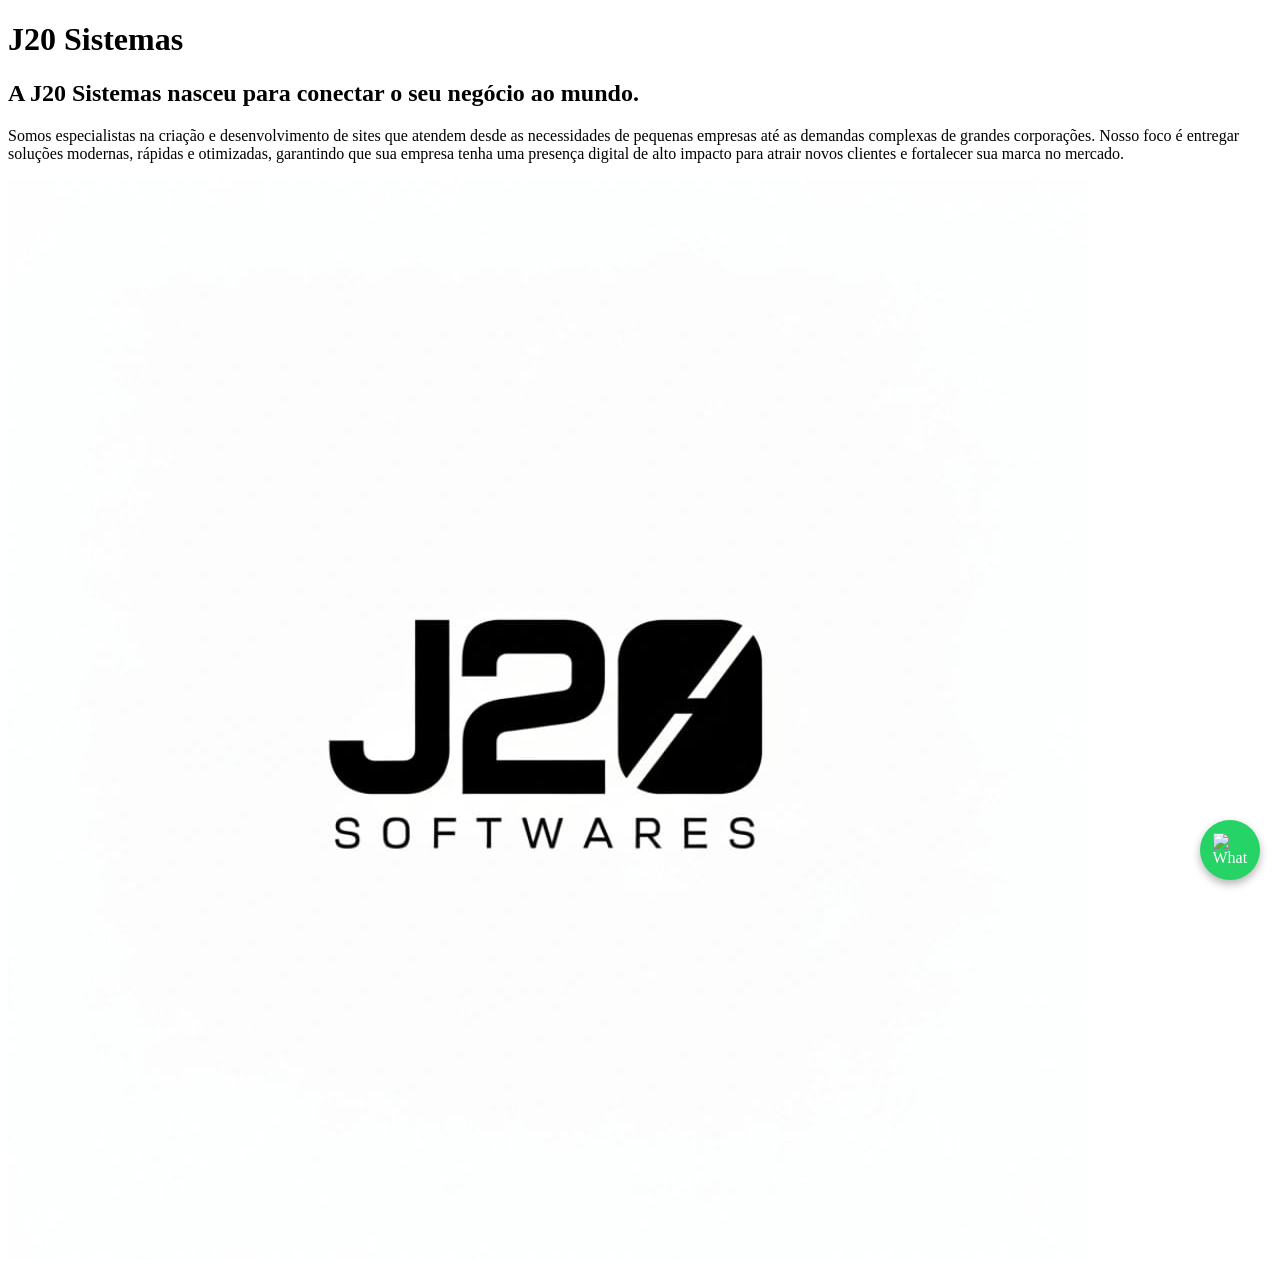
==== index.html @ c31d9980 "Atualiza index.html" ====
<!DOCTYPE html>
<html lang="pt-br">

    <!--Contém informações sobre a página. (Invisível ao usuário)-->
    <head>

        <meta charset="UTF-8">     <!--Define o conjunto de caracteres da página-->
        <meta name="description" content="A J20 Sistemas desenvolve sites profissionais, modernos e eficientes para empresas que desejam ter presença digital e mais resultados na internet.">
        <meta name="robots" content="nofollow">     <!--Instrui os motores de busca a não seguirem os links desta página-->
        <meta name="viewport" content="width=device-width, initial-scale=1.0">
        <title>  J20 Sistemas | Home</title>


        <style>
            .whatsapp-btn { 
                position: fixed;                            /*fixa o elemento na tela*/
                bottom: 20px;                               /*afasta o elemento 20 pixels da parte de baixo da tela*/
                right: 20px;                                /*Distância da direita da tela*/
                width: 60px;                                /*Largura do Botão*/
                height: 60px;                               /*Altura do Botão*/
                background-color: #25D366;                /*Cor verde do WhatsApp*/
                color: white;                             /*Cor do Símbolo*/
                border-radius: 50%;                         /*Deixa o botão redondo*/
                display: flex;                              /*Ativa o modo flexível*/
                align-items: center;                        /*Centraliza o conteúdo verticalmente*/
                justify-content: center;                    /*Centraliza Horizontalmente*/
                box-shadow: 0 4px 8px rgba(0,0,0,0.3);    /*Sombra*/
                text-decoration: none;                      /*Remove o sublinhado do link*/
            }

            .whatsapp-btn img {
                width: 35px;
                height: 35px;
            }
            
            .whatsapp-btn:hover {                           /*Efeito quando passa o mouse*/
                background-color: #1ebe5d;                /*Verde mais escuro*/
            }
        </style>

    </head>

    <!--Contém a parte visível da página. (Conteúdo)-->
    <body>
        <h1>J20 Sistemas</h1>
        <h2>A J20 Sistemas nasceu para conectar o seu negócio ao mundo.</h2>

        <div>
        <p>
            Somos especialistas na criação e desenvolvimento de sites que atendem desde as necessidades de pequenas empresas até as demandas complexas de grandes corporações.
            Nosso foco é entregar soluções modernas, rápidas e otimizadas, garantindo que sua empresa tenha uma presença digital de alto impacto para atrair novos clientes e fortalecer sua marca no mercado.
        </p>
        </div>

        <div>
        <!--Link-->
        <a class="whatsapp-btn"      
            href="https://w.app/j20"
            target="_blank">                     <!--O atributo target abre o link em uma nova aba.-->
            
            <img src="https://upload.wikimedia.org/wikipedia/commons/6/6b/WhatsApp.svg" alt="WhatsApp">
        </a>  
        </div>                     
        
        <div>
        <!--Imagem-->
        <img src="Imagens J20/Logo J20.jpeg"
            alt="Logo da Empresa J20"                     
            title="Logo"
        >
        </div>
    </body>
</html>
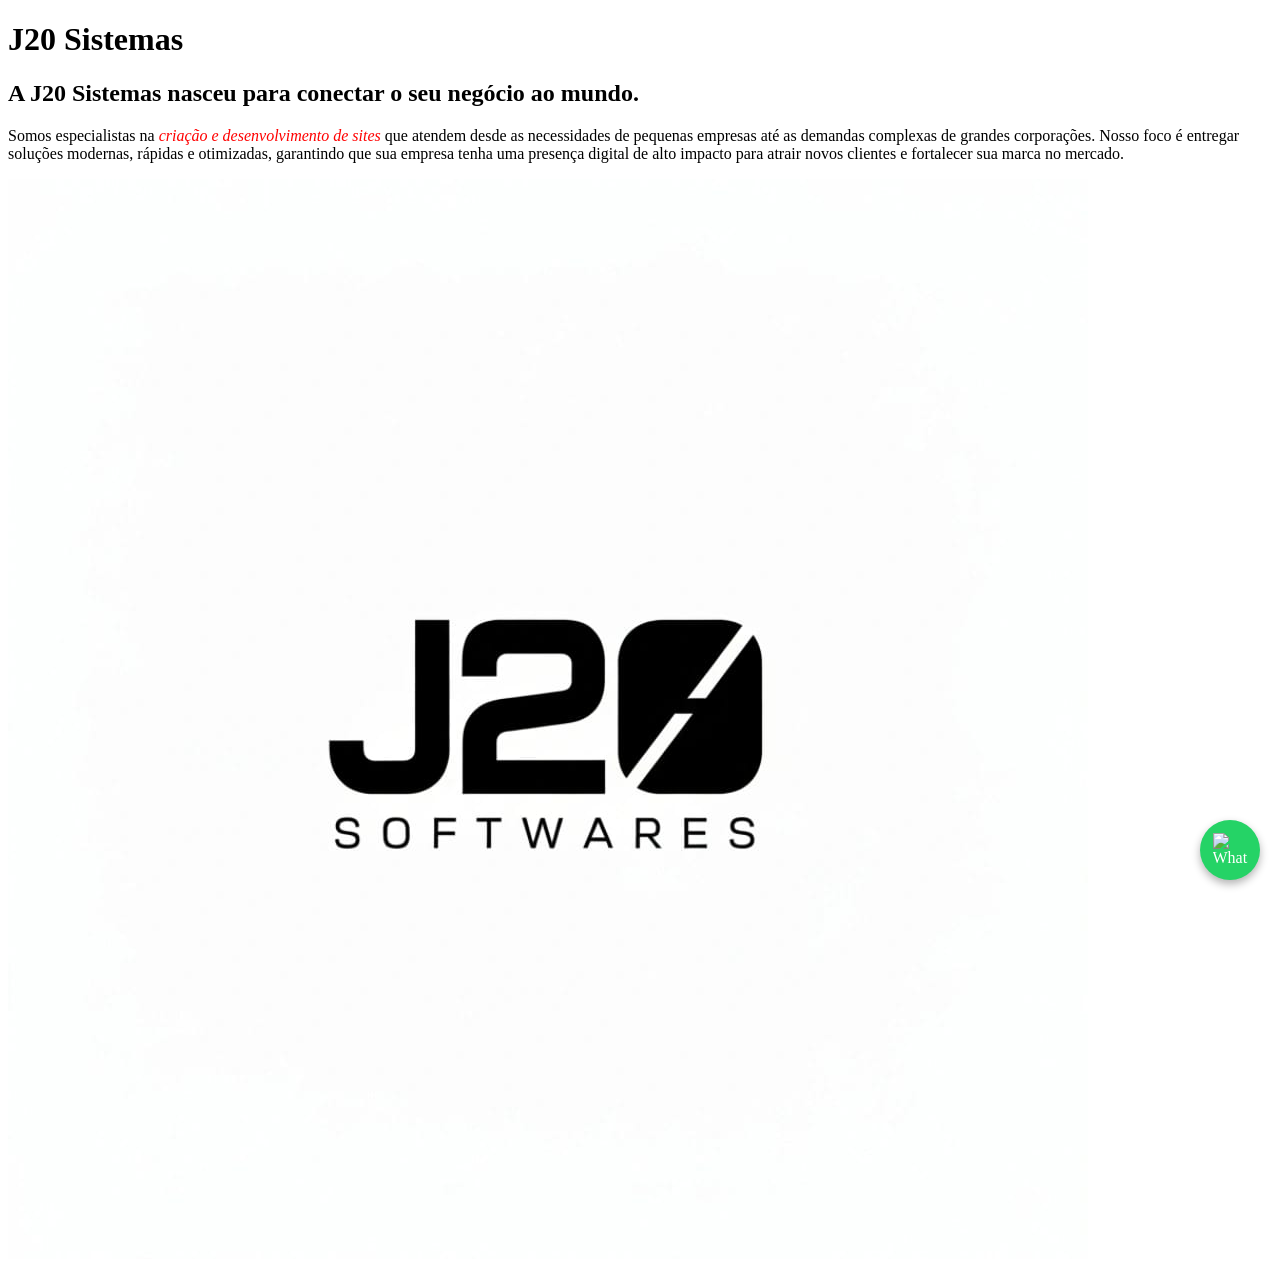
==== commit a2e4ea53: "Atualização" ====
--- a/index.html
+++ b/index.html
@@ -38,6 +38,13 @@
             }
         </style>
 
+
+        <style>
+            .destaque {
+                color:red; 
+                font-style:italic;       
+            }
+        </style>
     </head>
 
     <!--Contém a parte visível da página. (Conteúdo)-->
@@ -47,7 +54,7 @@
 
         <div>
         <p>
-            Somos especialistas na criação e desenvolvimento de sites que atendem desde as necessidades de pequenas empresas até as demandas complexas de grandes corporações.
+            Somos especialistas na <span class="destaque">criação e desenvolvimento de sites</span> que atendem desde as necessidades de pequenas empresas até as demandas complexas de grandes corporações.
             Nosso foco é entregar soluções modernas, rápidas e otimizadas, garantindo que sua empresa tenha uma presença digital de alto impacto para atrair novos clientes e fortalecer sua marca no mercado.
         </p>
         </div>
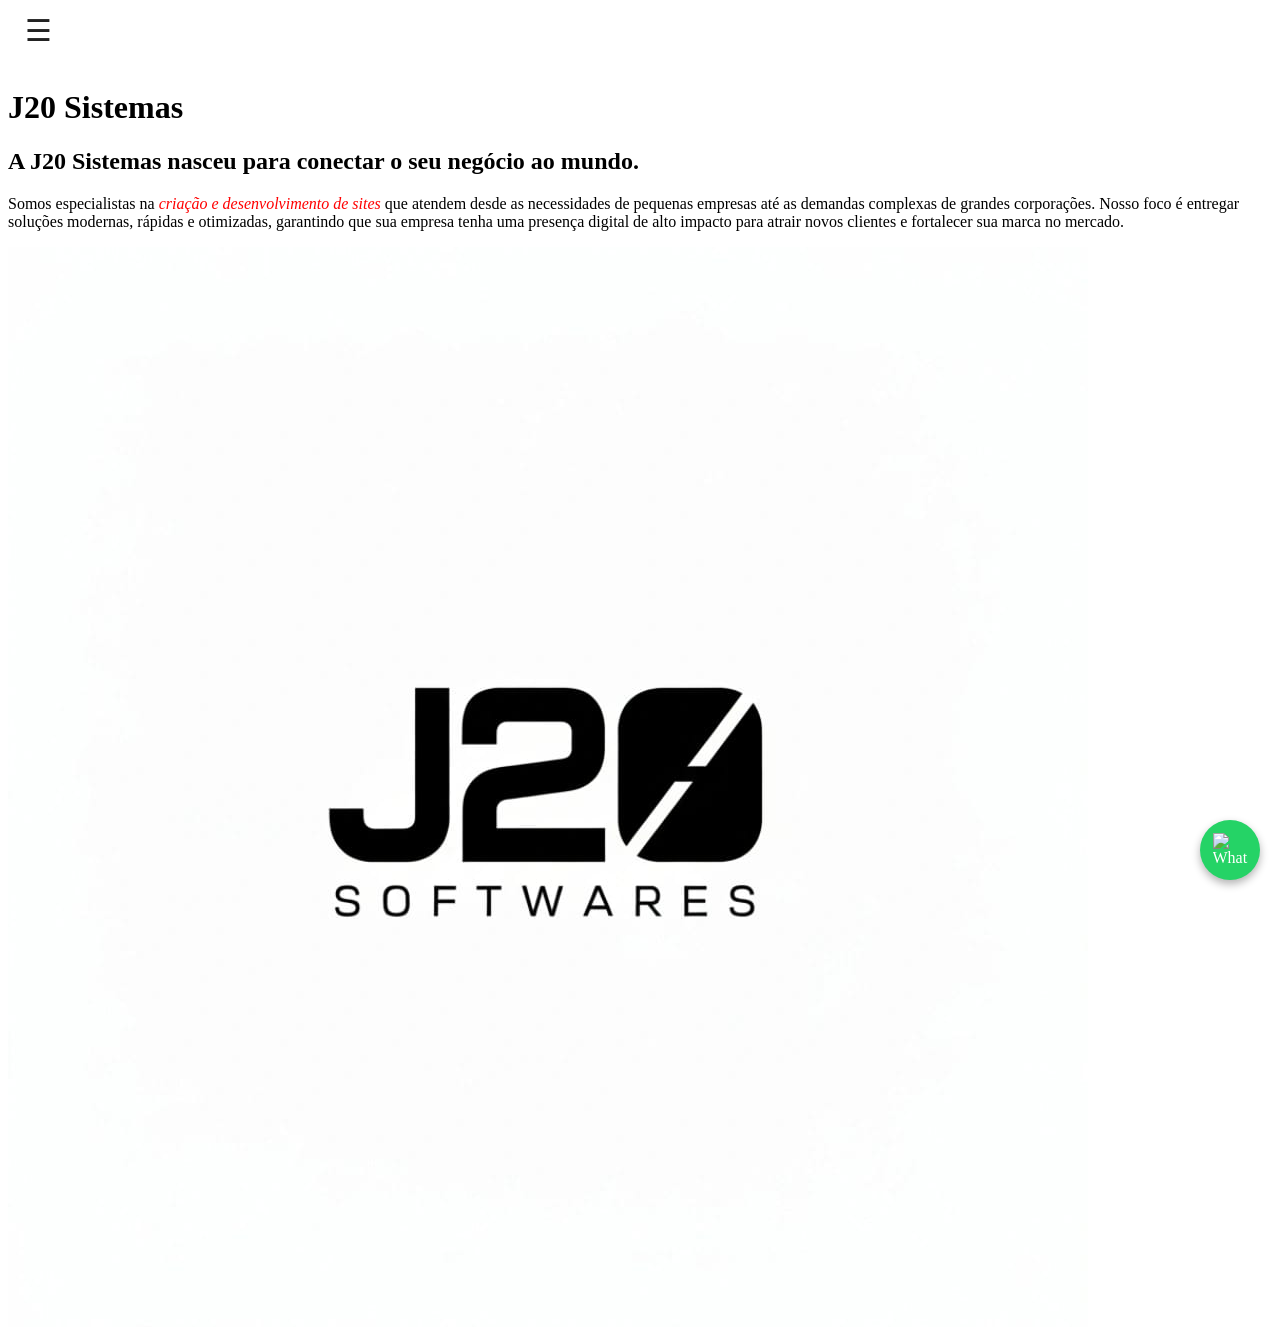
==== commit 93545ba0: "Atualização do code" ====
--- a/index.html
+++ b/index.html
@@ -3,6 +3,7 @@
 
     <!--Contém informações sobre a página. (Invisível ao usuário)-->
     <head>
+
 
         <meta charset="UTF-8">     <!--Define o conjunto de caracteres da página-->
         <meta name="description" content="A J20 Sistemas desenvolve sites profissionais, modernos e eficientes para empresas que desejam ter presença digital e mais resultados na internet.">
@@ -45,12 +46,118 @@
                 font-style:italic;       
             }
         </style>
+
+
+
+        <style>
+        .menu-toggle {
+            position: relative;
+            color: #222;
+            top: 0px;
+            left: 10px;
+            font-size: 30px;
+            cursor: pointer;
+            z-index: 1001;
+        }
+
+        
+        .menu {
+            position: fixed;
+            top: 0;
+            left: -220px;
+            width: 220px;
+            height: 100vh;
+            background: #222;
+            padding-top: 60px;
+            transition: left 0.3s ease;
+            z-index: 999;
+        }
+
+
+        .menu a {
+            display: block;
+            padding: 15px;
+            color: white;
+            text-decoration: none;
+        }
+
+
+        .menu a:hover {
+            background: #333;
+            ;
+        }
+
+
+        .menu.open{
+            left: 0;
+        }
+        </style>
+
+
+        <style>
+        .topbar {
+            position: fixed;
+            top: 0;
+            left: 0;
+            width: 100%;
+            height: 60px;
+            background: white;
+            z-index: 1000;
+        }
+
+
+        .topbar-left {
+            width: 220px;
+            height: 100%;
+            background: white;
+            display: flex;
+            align-items: center;   /* centraliza verticalmente */
+            padding-left: 15px;    /* distância da esquerda */
+            transition: background 0.3s ease;
+        }
+
+
+        .menu-toggle {
+            font-size: 30px;
+            cursor: pointer;
+            color: #222;
+        }
+
+
+        .menu.open ~ header .menu-toggle {
+            color:#222;
+        }
+
+        
+        body {
+            padding-top: 60px;
+        }
+        </style>
+
     </head>
 
     <!--Contém a parte visível da página. (Conteúdo)-->
     <body>
+
+        <!-- Menu Lateral -->
+         <nav id="menu" class="menu">
+            <a href="#">Home</a>
+            <a href="#">Sobre</a>
+            <a href="#">Serviços</a>
+            <a href="#">Contato</a>
+         </nav>
+
+         <header class="topbar">
+            <div class="topbar-left">
+                <div class="menu-toggle" onclick="toggleMenu()">&#9776;</div>
+            </div>
+         </header>
+
+
+
         <h1>J20 Sistemas</h1>
         <h2>A J20 Sistemas nasceu para conectar o seu negócio ao mundo.</h2>
+
 
         <div>
         <p>
@@ -59,15 +166,17 @@
         </p>
         </div>
 
+
         <div>
         <!--Link-->
         <a class="whatsapp-btn"      
-            href="https://w.app/j20"
+            href="https://wa.me/54999077741?text=Olá!%20Quero%20conhecer%20a%20J20%20Sistemas."
             target="_blank">                     <!--O atributo target abre o link em uma nova aba.-->
             
             <img src="https://upload.wikimedia.org/wikipedia/commons/6/6b/WhatsApp.svg" alt="WhatsApp">
         </a>  
-        </div>                     
+        </div>  
+
         
         <div>
         <!--Imagem-->
@@ -76,5 +185,13 @@
             title="Logo"
         >
         </div>
+
+
+        <script>
+            function toggleMenu() {
+                
+                document.getElementById("menu").classList.toggle("open");
+            }
+        </script>
     </body>
 </html>
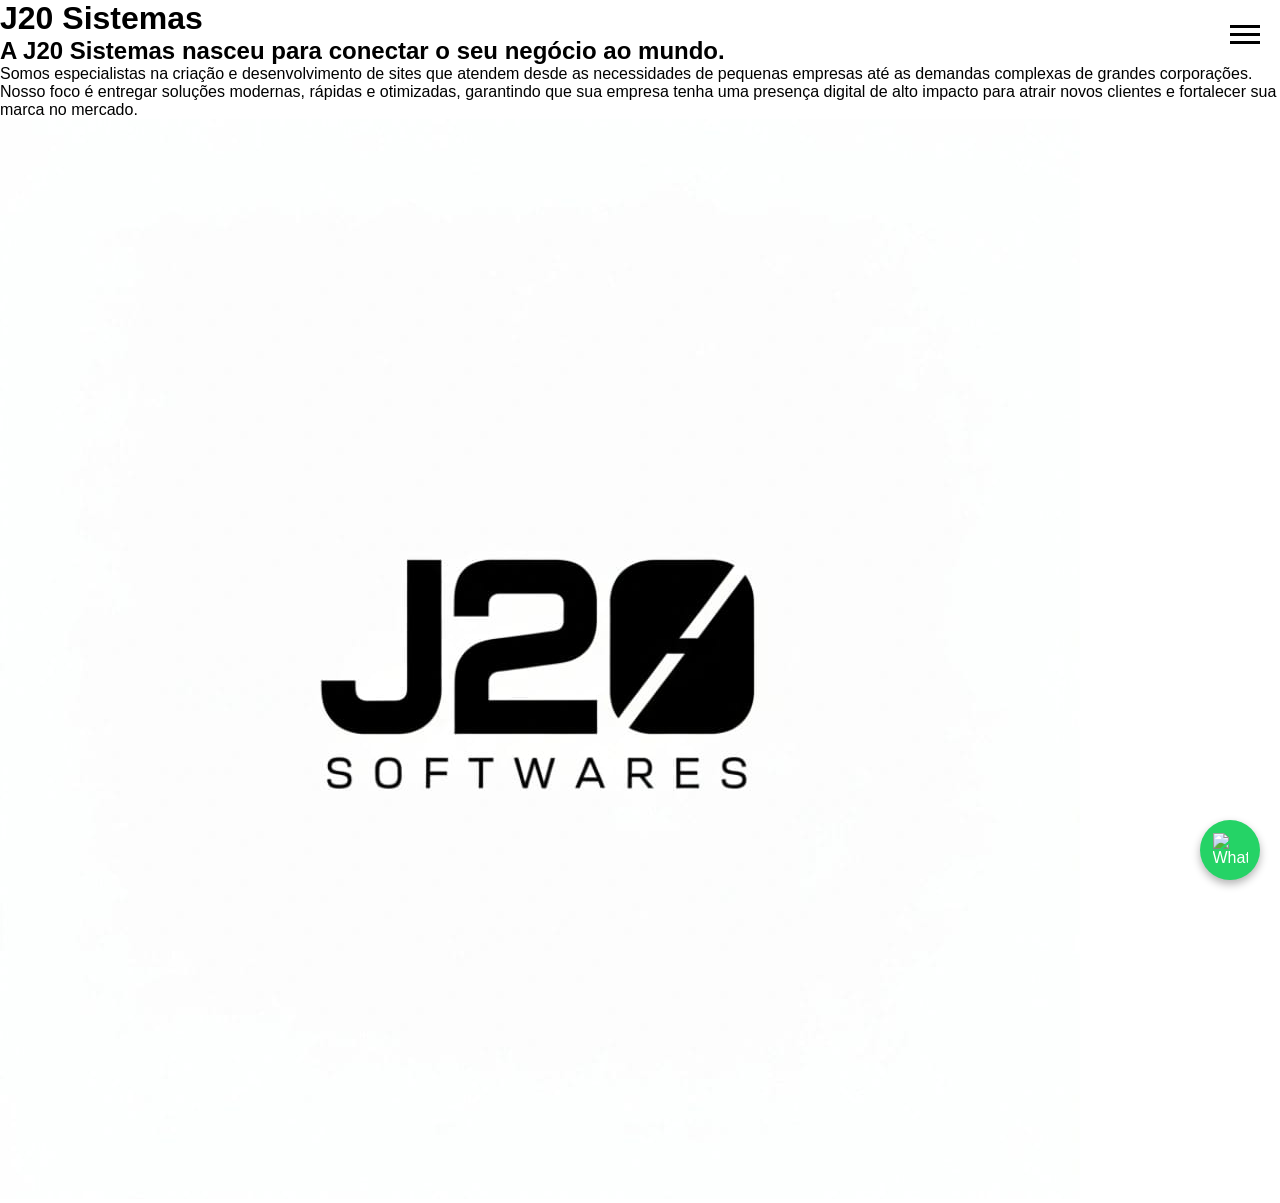
==== commit f1aa0ee2: "Atualização" ====
--- a/index.html
+++ b/index.html
@@ -10,6 +10,8 @@
         <meta name="robots" content="nofollow">     <!--Instrui os motores de busca a não seguirem os links desta página-->
         <meta name="viewport" content="width=device-width, initial-scale=1.0">
         <title>  J20 Sistemas | Home</title>
+
+        <link rel="stylesheet" href="style.css">
 
 
         <style>
@@ -39,119 +41,25 @@
             }
         </style>
 
-
-        <style>
-            .destaque {
-                color:red; 
-                font-style:italic;       
-            }
-        </style>
-
-
-
-        <style>
-        .menu-toggle {
-            position: relative;
-            color: #222;
-            top: 0px;
-            left: 10px;
-            font-size: 30px;
-            cursor: pointer;
-            z-index: 1001;
-        }
-
-        
-        .menu {
-            position: fixed;
-            top: 0;
-            left: -220px;
-            width: 220px;
-            height: 100vh;
-            background: #222;
-            padding-top: 60px;
-            transition: left 0.3s ease;
-            z-index: 999;
-        }
-
-
-        .menu a {
-            display: block;
-            padding: 15px;
-            color: white;
-            text-decoration: none;
-        }
-
-
-        .menu a:hover {
-            background: #333;
-            ;
-        }
-
-
-        .menu.open{
-            left: 0;
-        }
-        </style>
-
-
-        <style>
-        .topbar {
-            position: fixed;
-            top: 0;
-            left: 0;
-            width: 100%;
-            height: 60px;
-            background: white;
-            z-index: 1000;
-        }
-
-
-        .topbar-left {
-            width: 220px;
-            height: 100%;
-            background: white;
-            display: flex;
-            align-items: center;   /* centraliza verticalmente */
-            padding-left: 15px;    /* distância da esquerda */
-            transition: background 0.3s ease;
-        }
-
-
-        .menu-toggle {
-            font-size: 30px;
-            cursor: pointer;
-            color: #222;
-        }
-
-
-        .menu.open ~ header .menu-toggle {
-            color:#222;
-        }
-
-        
-        body {
-            padding-top: 60px;
-        }
-        </style>
-
     </head>
 
     <!--Contém a parte visível da página. (Conteúdo)-->
     <body>
 
-        <!-- Menu Lateral -->
-         <nav id="menu" class="menu">
+        <header>
+            <div class="menu-toggle" id="menu-toggle">
+                <span></span>
+                <span></span>
+                <span></span>
+            </div>
+        </header>
+
+        <nav class="menu" id="menu">
             <a href="#">Home</a>
             <a href="#">Sobre</a>
             <a href="#">Serviços</a>
             <a href="#">Contato</a>
-         </nav>
-
-         <header class="topbar">
-            <div class="topbar-left">
-                <div class="menu-toggle" onclick="toggleMenu()">&#9776;</div>
-            </div>
-         </header>
+        </nav>
 
 
 
@@ -171,7 +79,7 @@
         <!--Link-->
         <a class="whatsapp-btn"      
             href="https://wa.me/54999077741?text=Olá!%20Quero%20conhecer%20a%20J20%20Sistemas."
-            target="_blank">                     <!--O atributo target abre o link em uma nova aba.-->
+            target="_blank">       <!--O atributo target abre o link em uma nova aba.-->
             
             <img src="https://upload.wikimedia.org/wikipedia/commons/6/6b/WhatsApp.svg" alt="WhatsApp">
         </a>  
@@ -186,12 +94,6 @@
         >
         </div>
 
-
-        <script>
-            function toggleMenu() {
-                
-                document.getElementById("menu").classList.toggle("open");
-            }
-        </script>
+        <script src="script.js"></script>
     </body>
 </html>
--- a/style.css
+++ b/style.css
@@ -0,0 +1,66 @@
+* {
+    margin: 0;      
+    padding: 0;
+    box-sizing: border-box;    
+}
+
+
+body {
+    font-family: Arial, sans-serif;
+}
+
+
+header {
+    position: fixed;
+    top: 20px;
+    right: 20px;
+    z-index: 1000;
+}
+
+
+.menu-toggle {
+    width: 30px;
+    cursor: pointer;
+}
+        
+
+.menu-toggle span {
+    display: block;
+    height: 3px;
+    background: #000;
+    margin: 5px 0;
+    transition: 0.3s;
+}
+
+
+.menu {
+    position: fixed;
+    top: 0;
+    right: -200px;
+    width: 200px;
+    height: 100vh;
+    background: #111;
+    padding-top: 60px;
+    transition: 0.3s;
+}
+
+
+.menu a {
+    display: block;
+    color: white;
+    padding: 15px;
+    text-decoration: none;
+}
+
+
+.menu a:hover {
+    background: #333;
+}
+
+
+.menu.active {
+    right: 0;
+}
+
+
+
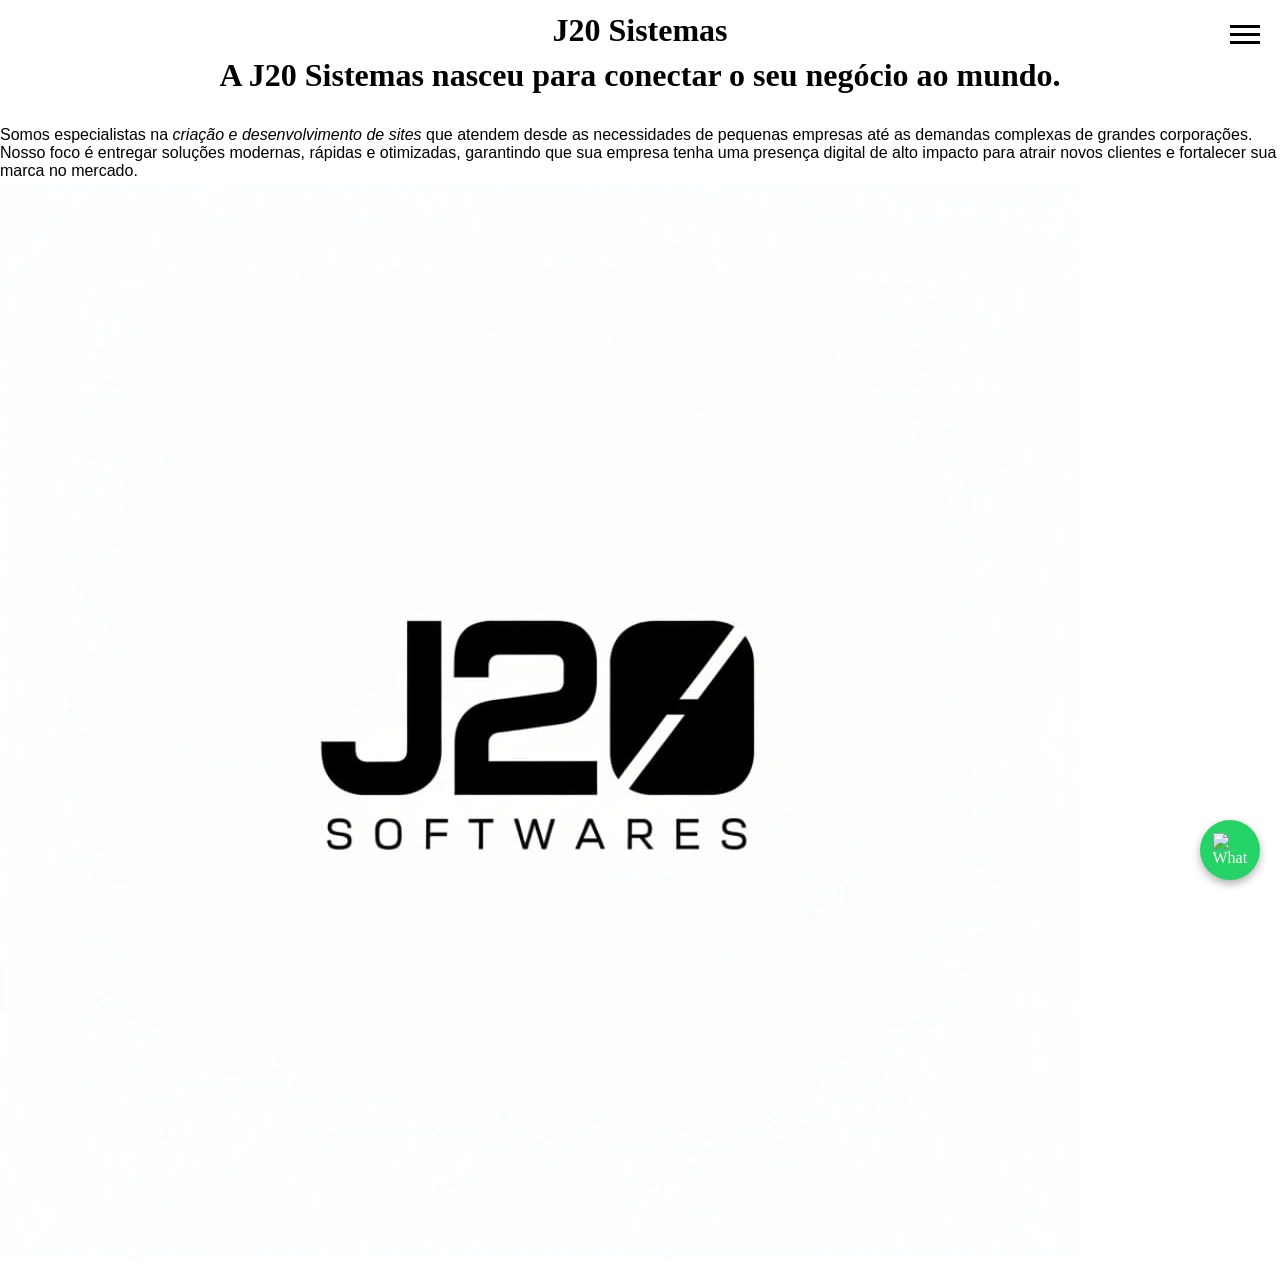
==== commit d18dd763: "Atualização" ====
--- a/index.html
+++ b/index.html
@@ -3,12 +3,11 @@
 
     <!--Contém informações sobre a página. (Invisível ao usuário)-->
     <head>
-
-
         <meta charset="UTF-8">     <!--Define o conjunto de caracteres da página-->
         <meta name="description" content="A J20 Sistemas desenvolve sites profissionais, modernos e eficientes para empresas que desejam ter presença digital e mais resultados na internet.">
         <meta name="robots" content="nofollow">     <!--Instrui os motores de busca a não seguirem os links desta página-->
         <meta name="viewport" content="width=device-width, initial-scale=1.0">
+        
         <title>  J20 Sistemas | Home</title>
 
         <link rel="stylesheet" href="style.css">
@@ -43,6 +42,7 @@
 
     </head>
 
+
     <!--Contém a parte visível da página. (Conteúdo)-->
     <body>
 
@@ -50,7 +50,7 @@
             <div class="menu-toggle" id="menu-toggle">
                 <span></span>
                 <span></span>
-                <span></span>
+                <span></span> 
             </div>
         </header>
 
@@ -62,9 +62,10 @@
         </nav>
 
 
-
         <h1>J20 Sistemas</h1>
         <h2>A J20 Sistemas nasceu para conectar o seu negócio ao mundo.</h2>
+        <br>
+        <br>
 
 
         <div>
@@ -95,5 +96,6 @@
         </div>
 
         <script src="script.js"></script>
+
     </body>
 </html>
--- a/style.css
+++ b/style.css
@@ -1,12 +1,7 @@
 * {
-    margin: 0;      
-    padding: 0;
-    box-sizing: border-box;    
-}
-
-
-body {
-    font-family: Arial, sans-serif;
+    margin: 0;                               /*Remove margens padrão*/   
+    padding: 0;                              /*Remove espaçamentos internos padrão*/
+    box-sizing: border-box;                  /*Mantém Largura e Altura fixas, incluindo padding e borda*/
 }
 
 
@@ -15,6 +10,7 @@
     top: 20px;
     right: 20px;
     z-index: 1000;
+
 }
 
 
@@ -63,4 +59,31 @@
 }
 
 
+.menu-toggle span {
+  background: #000;
+}
 
+.menu-toggle.active span {
+  background:white;
+}
+
+
+h1, h2 {
+    font-size: 32px;
+    font-family: 'Verdana';
+    text-align: center;
+    line-height: 30px;
+    padding-top: 15px;
+}
+
+p {
+    line-height: 18px;
+    font-family: Arial, sans-serif;
+}
+
+.destaque {
+    font-style: italic;
+}
+
+
+
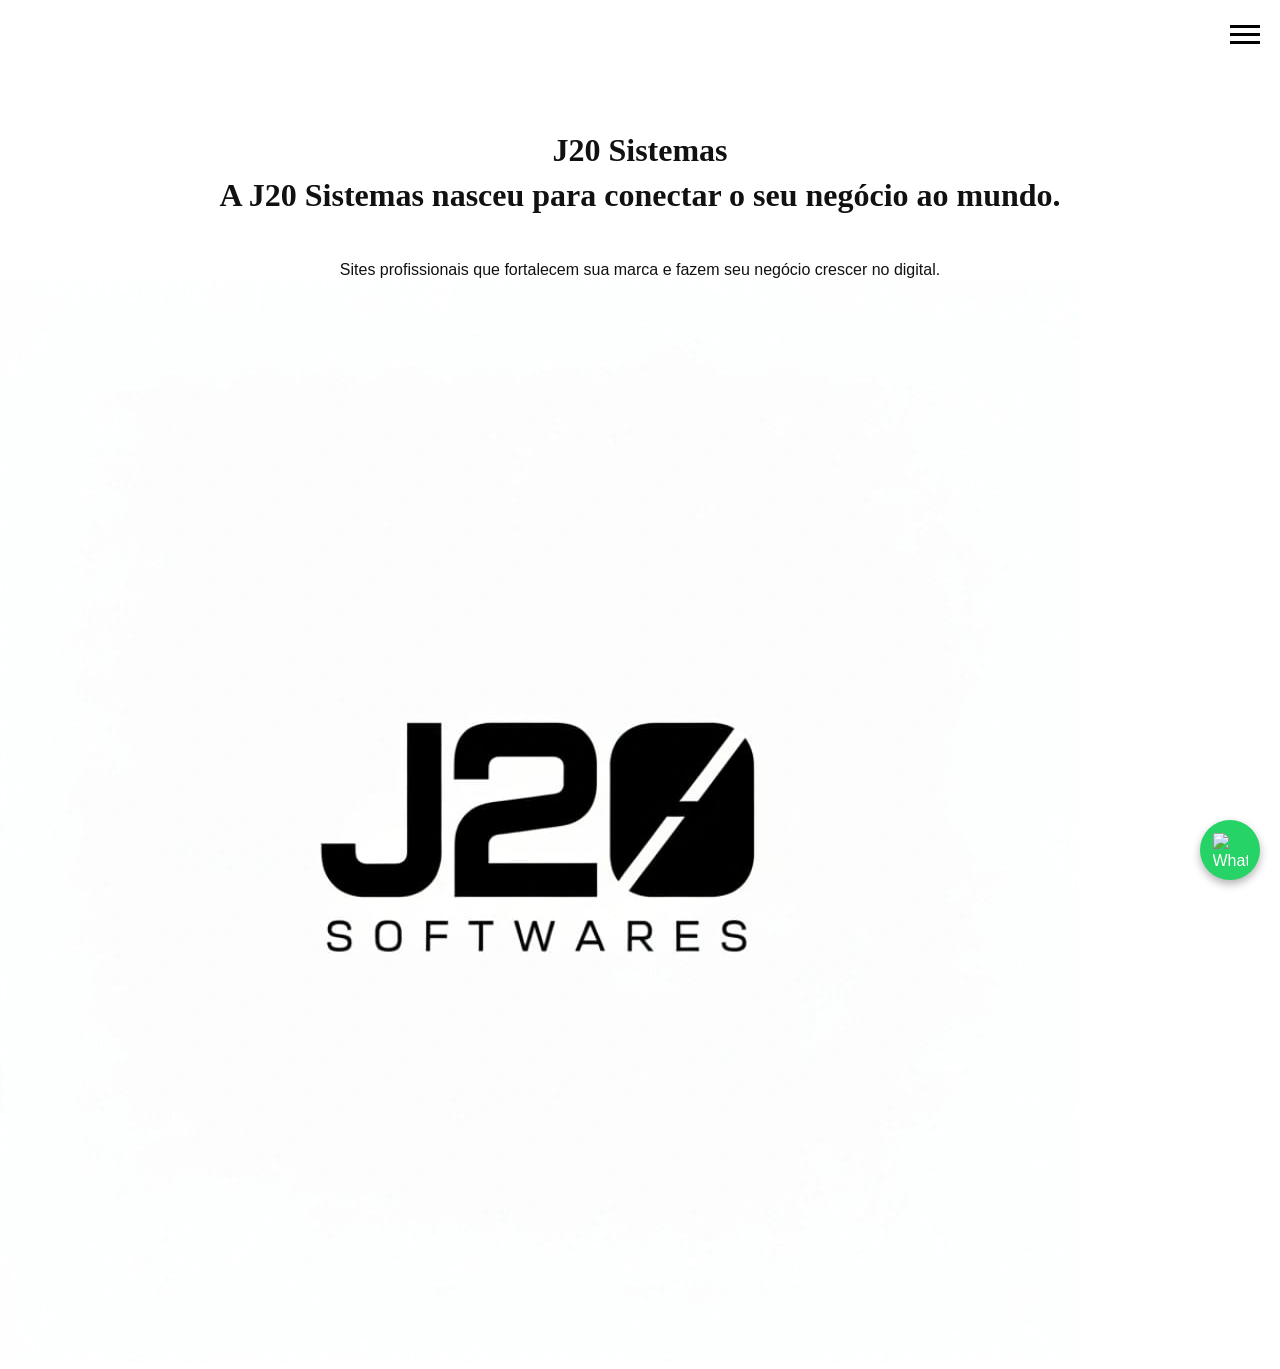
==== commit dadcf7ab: "Atualização" ====
--- a/index.html
+++ b/index.html
@@ -61,7 +61,7 @@
             <a href="#">Contato</a>
         </nav>
 
-
+        <main>
         <h1>J20 Sistemas</h1>
         <h2>A J20 Sistemas nasceu para conectar o seu negócio ao mundo.</h2>
         <br>
@@ -70,10 +70,10 @@
 
         <div>
         <p>
-            Somos especialistas na <span class="destaque">criação e desenvolvimento de sites</span> que atendem desde as necessidades de pequenas empresas até as demandas complexas de grandes corporações.
-            Nosso foco é entregar soluções modernas, rápidas e otimizadas, garantindo que sua empresa tenha uma presença digital de alto impacto para atrair novos clientes e fortalecer sua marca no mercado.
+           Sites profissionais que fortalecem sua marca e fazem seu negócio crescer no digital.
         </p>
         </div>
+        </main>
 
 
         <div>
--- a/style.css
+++ b/style.css
@@ -1,89 +1,102 @@
+/* Reset Global: Remove padrões do navegador */
 * {
-    margin: 0;                               /*Remove margens padrão*/   
-    padding: 0;                              /*Remove espaçamentos internos padrão*/
-    box-sizing: border-box;                  /*Mantém Largura e Altura fixas, incluindo padding e borda*/
+    margin: 0;                               /* Remove margens externas padrão de todos os elementos. */   
+    padding: 0;                              /* Remove espaçamentos internos padrão */
+    box-sizing: border-box;                  /* Mantém Largura e Altura fixas, incluindo padding e borda */
 }
 
-
+/* Cabeçalho (Container do botão de menu) */
 header {
-    position: fixed;
-    top: 20px;
-    right: 20px;
-    z-index: 1000;
+    position: fixed;                         /* Fixa o Header na tela. Não rola com a página.*/
+    top: 20px;                               /* Distância do topo da tela */
+    right: 20px;                             /* Distância da direita da tela */
+    z-index: 1000;                           /* Garante que fique acima de outros elementos */
 
 }
 
-
+/* Botão do menu hambúrguer */
 .menu-toggle {
-    width: 30px;
-    cursor: pointer;
+    width: 30px;                             /* Largura total do botão */
+    cursor: pointer;                         /* Mãozinha */
 }
-        
-
+    
+/* Barras do ícone hambúrguer */
 .menu-toggle span {
-    display: block;
-    height: 3px;
-    background: #000;
-    margin: 5px 0;
-    transition: 0.3s;
+    display: block;                          /* Faz cada span ocupar uma linha */                  
+    height: 3px;                             /* Espessura da barra */
+    background: #000;                      /* Cor da Barra */
+    margin: 5px 0;                           /* Espaçamento vertical entre as barras */
+    transition: 0.3s;                        /* Animação suave para mudanças visuais */
 }
 
-
+/* Menu Lateral */
 .menu {
-    position: fixed;
-    top: 0;
-    right: -200px;
-    width: 200px;
-    height: 100vh;
-    background: #111;
-    padding-top: 60px;
-    transition: 0.3s;
+    position: fixed;                         /* Fixa o menu na tela */
+    top: 0;                                  /* Alinha ao topo da viewport */
+    right: -200px;                           /* Esconde o menu fora da tela (à direita) */
+    width: 200px;                            /* Largura do menu */
+    height: 100vh;                           /* Altura total da tela */
+    background: #111;                      /* Cor de fundo */
+    padding-top: 60px;                       /* Espaço interno no topo para afastar os Links */
+    transition: 0.3s;                        /* Transição */
 }
 
-
+/* Links do menu */
 .menu a {
-    display: block;
-    color: white;
-    padding: 15px;
-    text-decoration: none;
+    display: block;                          /* Faz cada link ocupar uma linha inteira */
+    color: white;                          /* Cor */
+    padding: 15px;                           /* Espaço Interno do link */
+    text-decoration: none;                   /* Remove sublinhado */
 }
 
-
+/* Efeito hover nos links */
 .menu a:hover {
-    background: #333;
+    background: #333;                      /* Destaque Visual ao passar o mouse */
 }
 
-
+/* Estado ativo do menu (visível) */
 .menu.active {
-    right: 0;
+    right: 0;                                /* Move o menu para dentro da tela */
 }
 
-
+/* Cor padrão das barras do menu */
 .menu-toggle span {
-  background: #000;
+  background: #000;                        /* Cor preta quando o menu está fechado */
 }
 
+/* Cor das barras quando o menu está ativo */
 .menu-toggle.active span {
-  background:white;
+  background:white;                        /* Cor branca quando o menu está aberto */
 }
 
-
-h1, h2 {
-    font-size: 32px;
-    font-family: 'Verdana';
-    text-align: center;
-    line-height: 30px;
-    padding-top: 15px;
+/* Estilo global do corpo da página */
+body {
+    font-family: Arial, Helvetica, sans-serif;  /* Fonte padrão */
+    line-height: 1.5;                           /* Leitura agradável */
+    color: #111;                              /* Cor */
 }
 
-p {
-    line-height: 18px;
-    font-family: Arial, sans-serif;
+/* Títulos Principais */
+h1, h2 {
+    font-size: 32px;                             /* Tamanho da fonte */
+    font-family: 'Verdana';                      /* Fonte dos títulos */
+    text-align: center;                          /* Centraliza o texto */
+    line-height: 30px;                           /* Altura da Linha */
+    padding-top: 15px;                           /* Espaço interno superior */
 }
 
+/* Texto em destaque */
 .destaque {
-    font-style: italic;
+    font-style: italic;                            /* Texto em itálico */
+}
+
+main {
+    max-width: 900px;                              /* Largura máxima */
+    margin: 120px auto 0;                          /* Empurra para baixo, centraliza horizontalmente e sem margem embaixo. */
+    padding: 0 20px;                               /* O Zero significa "padding no topo e no fundo" e (20px nas laterais) Espaço só nas laterais */
+    text-align: center;
 }
 
 
 
+
